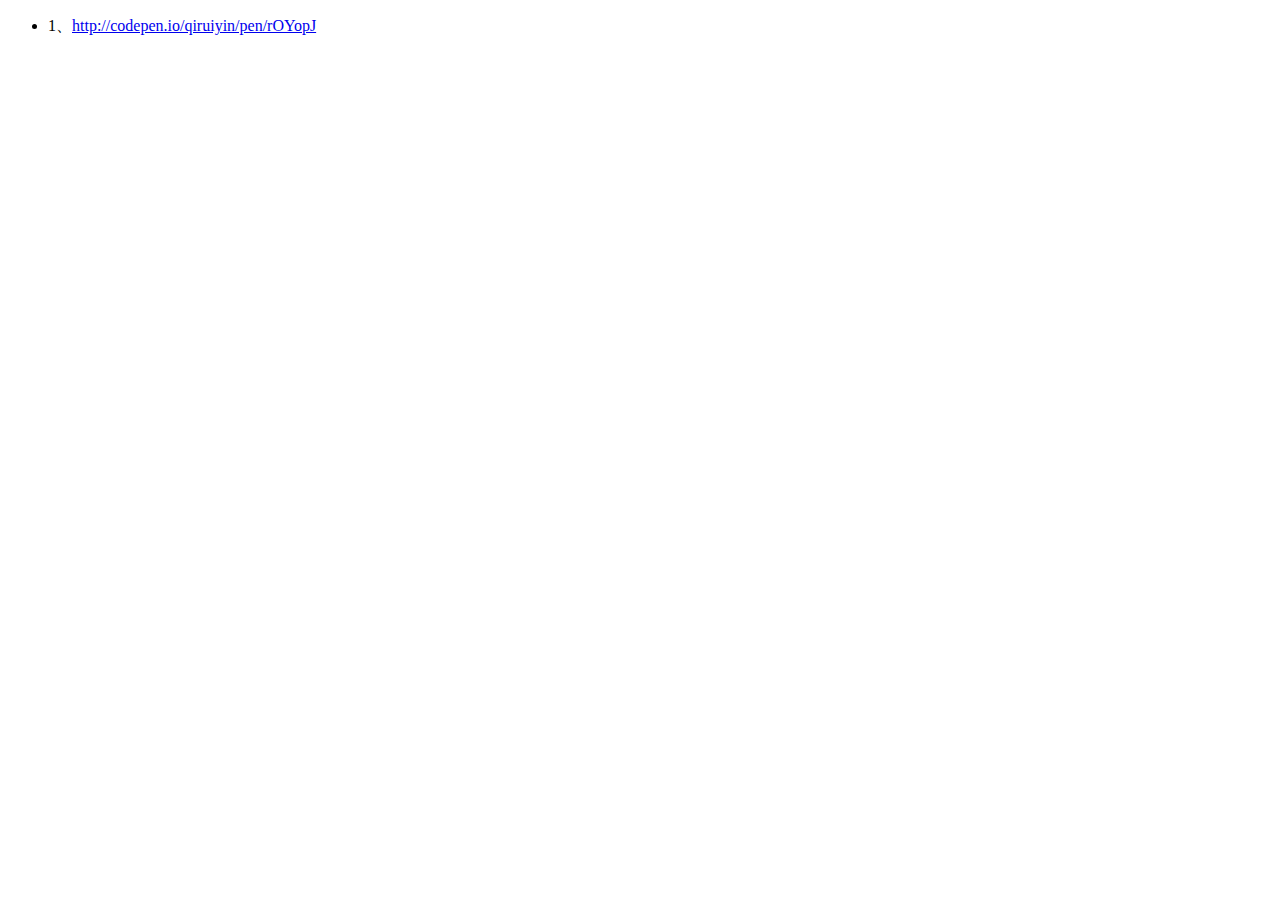
==== canvas.html @ 7e70be46 "master: init" ====
<!DOCTYPE html>
<html>
<head>
	<meta charset="utf-8">
	<title>学习</title>
	<link rel="stylesheet" type="text/css" href="./css/reset.css">
	<link rel="stylesheet" type="text/css" href="./css/index.css">
</head>
<body>
<ul>
	<li>
		<p>
			1、<a href="http://codepen.io/qiruiyin/pen/rOYopJ" target="_blank">http://codepen.io/qiruiyin/pen/rOYopJ</a>
		</p>
	</li>
</ul>
</body>
</html>
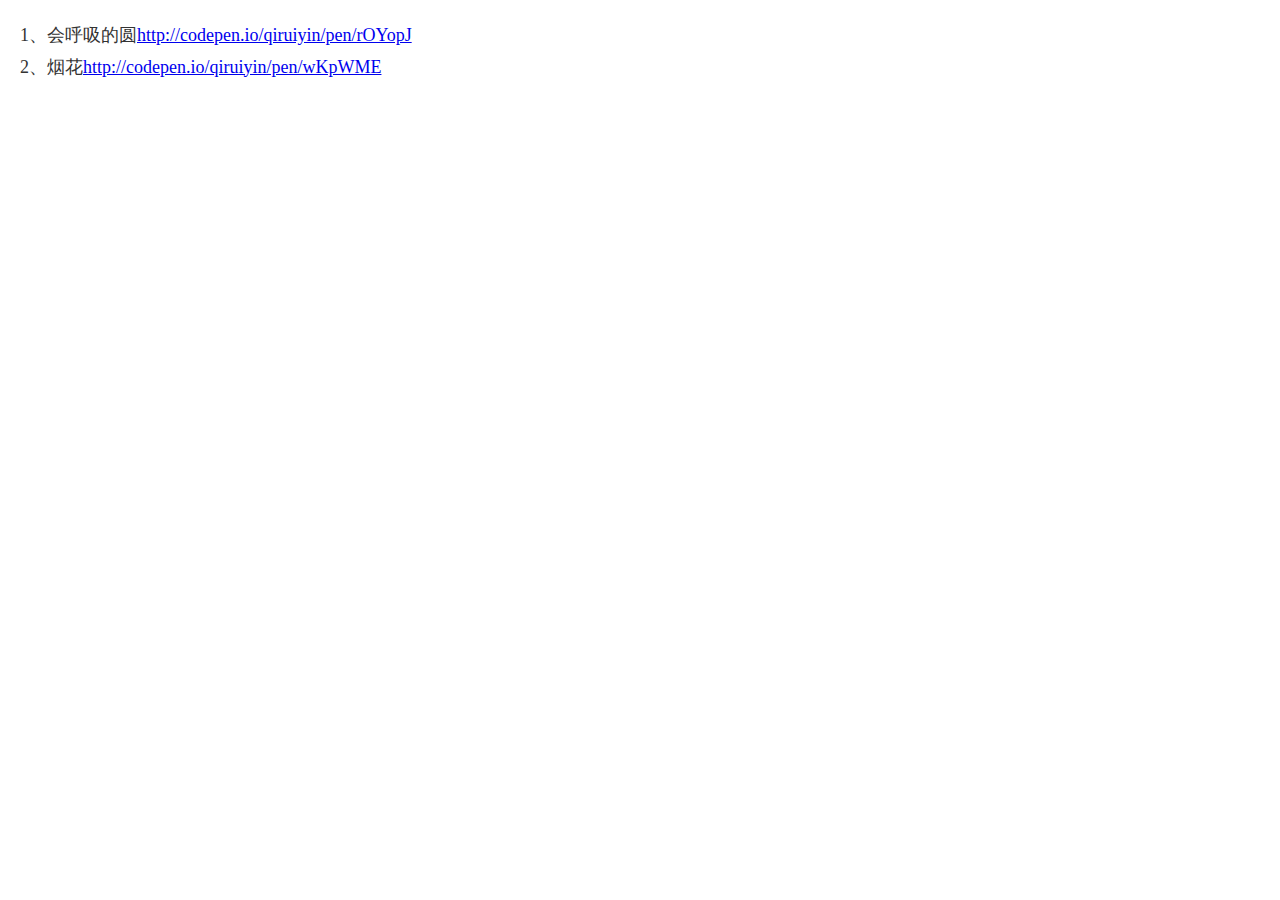
==== commit 388bcb2d: "master: canvas初学" ====
--- a/canvas.html
+++ b/canvas.html
@@ -10,7 +10,10 @@
 <ul>
 	<li>
 		<p>
-			1、<a href="http://codepen.io/qiruiyin/pen/rOYopJ" target="_blank">http://codepen.io/qiruiyin/pen/rOYopJ</a>
+			1、会呼吸的圆<a href="http://codepen.io/qiruiyin/pen/rOYopJ" target="_blank">http://codepen.io/qiruiyin/pen/rOYopJ</a>
+		</p>
+		<p>
+			2、烟花<a href="http://codepen.io/qiruiyin/pen/wKpWME" target="_blank">http://codepen.io/qiruiyin/pen/wKpWME</a>
 		</p>
 	</li>
 </ul>
--- a/css/index.css
+++ b/css/index.css
@@ -0,0 +1,17 @@
+ul {
+	width: 100%;
+	padding: 20px;
+	line-height: 1.75;
+	box-sizing: border-box;
+}
+
+p {
+	font-size: 18px;
+	color: #333;
+}
+
+span {
+	display: block;
+	font-size: 16px;
+	color: #999;
+}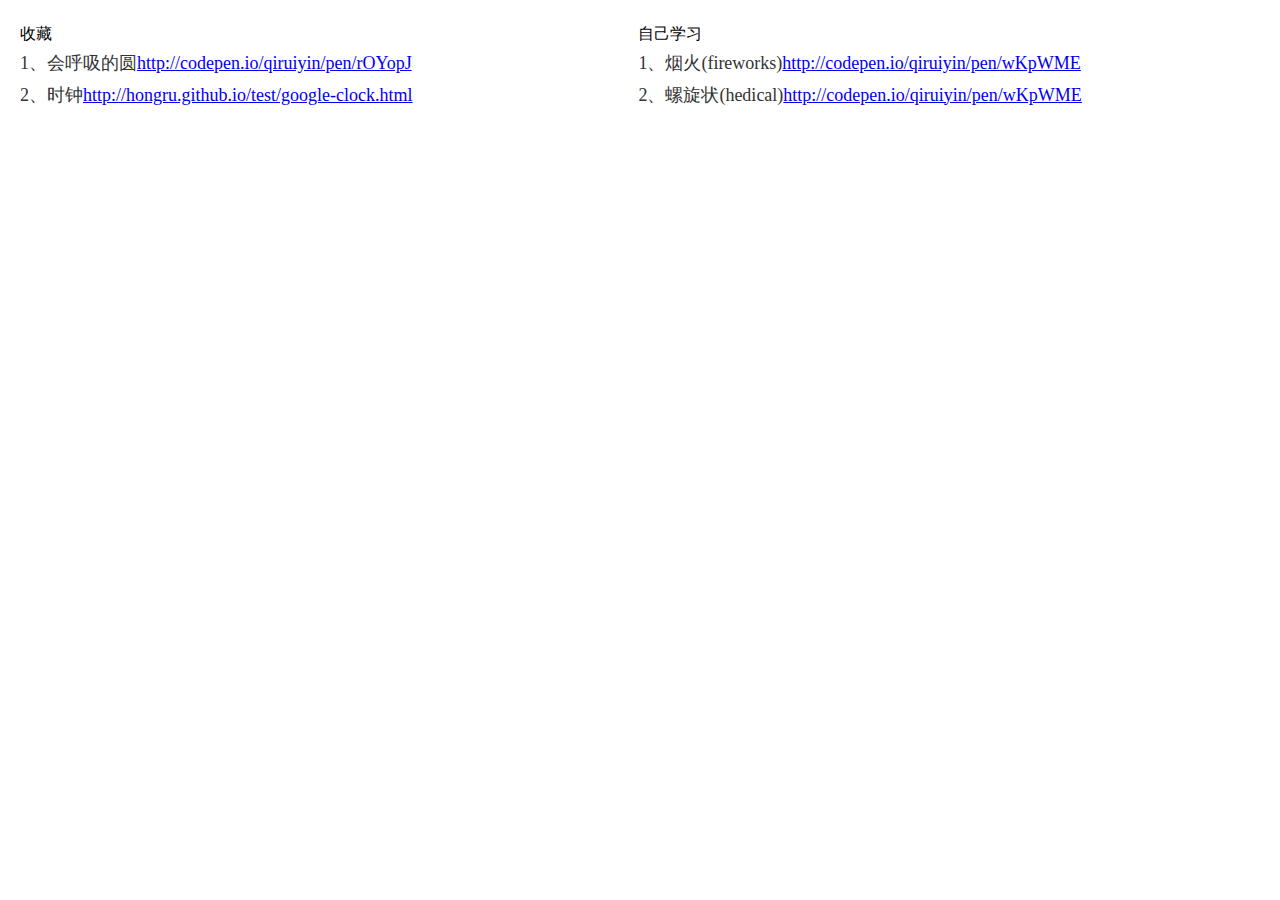
==== commit e73b7d6c: "master: 维护" ====
--- a/canvas.html
+++ b/canvas.html
@@ -8,12 +8,25 @@
 </head>
 <body>
 <ul>
+	<li><h2>收藏</h2></li>
 	<li>
 		<p>
 			1、会呼吸的圆<a href="http://codepen.io/qiruiyin/pen/rOYopJ" target="_blank">http://codepen.io/qiruiyin/pen/rOYopJ</a>
 		</p>
 		<p>
-			2、烟花<a href="http://codepen.io/qiruiyin/pen/wKpWME" target="_blank">http://codepen.io/qiruiyin/pen/wKpWME</a>
+			2、时钟<a href="http://hongru.github.io/test/google-clock.html" target="_blank">http://hongru.github.io/test/google-clock.html</a>
+		</p>
+	</li>
+</ul>
+
+<ul>
+	<li><h2>自己学习</h2></li>
+	<li>
+		<p>
+			1、烟火(fireworks)<a href="http://codepen.io/qiruiyin/pen/wKpWME" target="_blank">http://codepen.io/qiruiyin/pen/wKpWME</a>
+		</p>
+		<p>
+			2、螺旋状(hedical)<a href="http://codepen.io/qiruiyin/pen/wKpWME" target="_blank">http://codepen.io/qiruiyin/pen/wKpWME</a>
 		</p>
 	</li>
 </ul>
--- a/css/index.css
+++ b/css/index.css
@@ -1,8 +1,10 @@
 ul {
-	width: 100%;
+	width: 48%;
+	min-width: 550px;
 	padding: 20px;
 	line-height: 1.75;
 	box-sizing: border-box;
+	display: inline-block;
 }
 
 p {
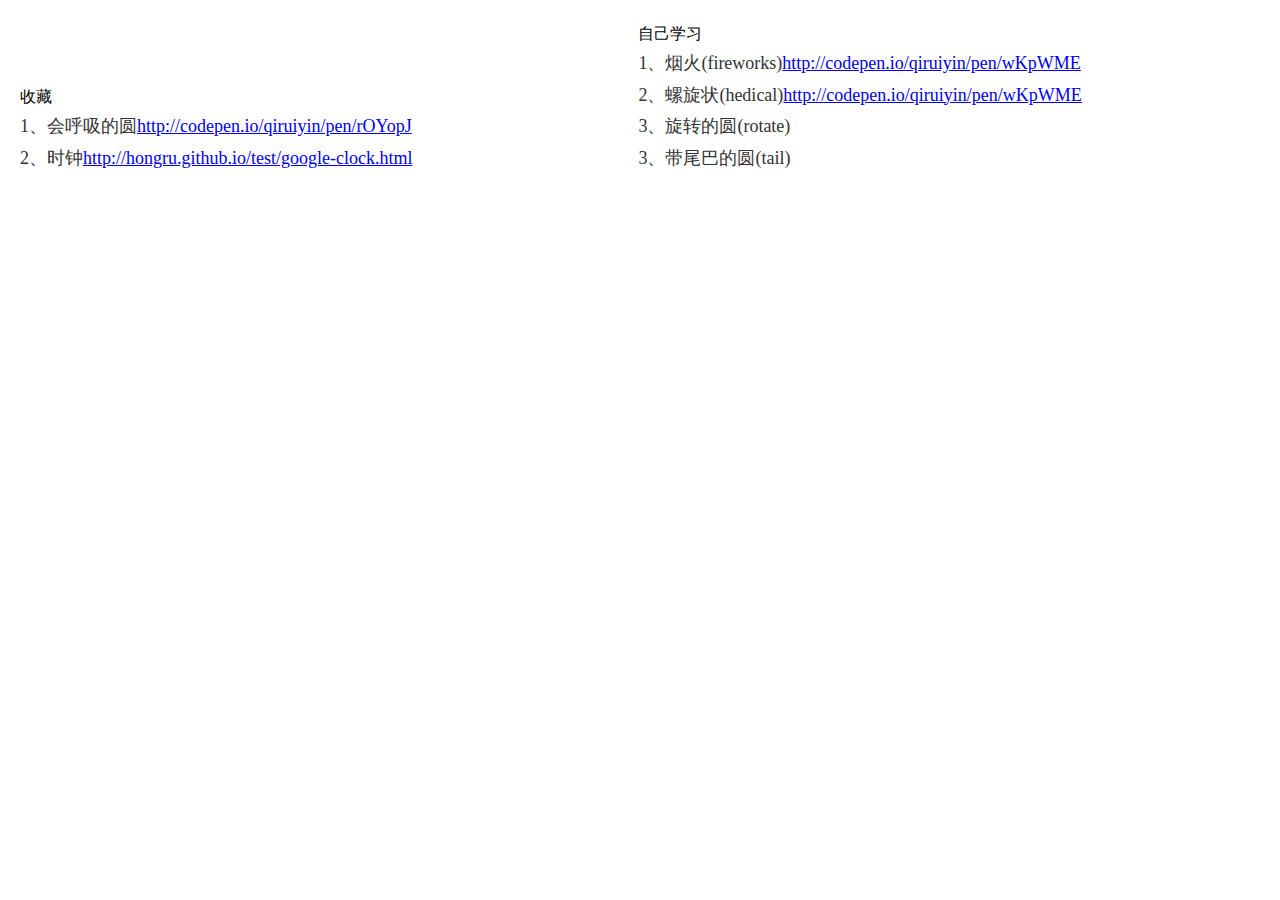
==== commit 0669172b: "master: 新增" ====
--- a/canvas.html
+++ b/canvas.html
@@ -28,6 +28,12 @@
 		<p>
 			2、螺旋状(hedical)<a href="http://codepen.io/qiruiyin/pen/wKpWME" target="_blank">http://codepen.io/qiruiyin/pen/wKpWME</a>
 		</p>
+		<p>
+			3、旋转的圆(rotate)<a href="" target="_blank"></a>
+		</p>
+		<p>
+			3、带尾巴的圆(tail)<a href="" target="_blank"></a>
+		</p>
 	</li>
 </ul>
 </body>
